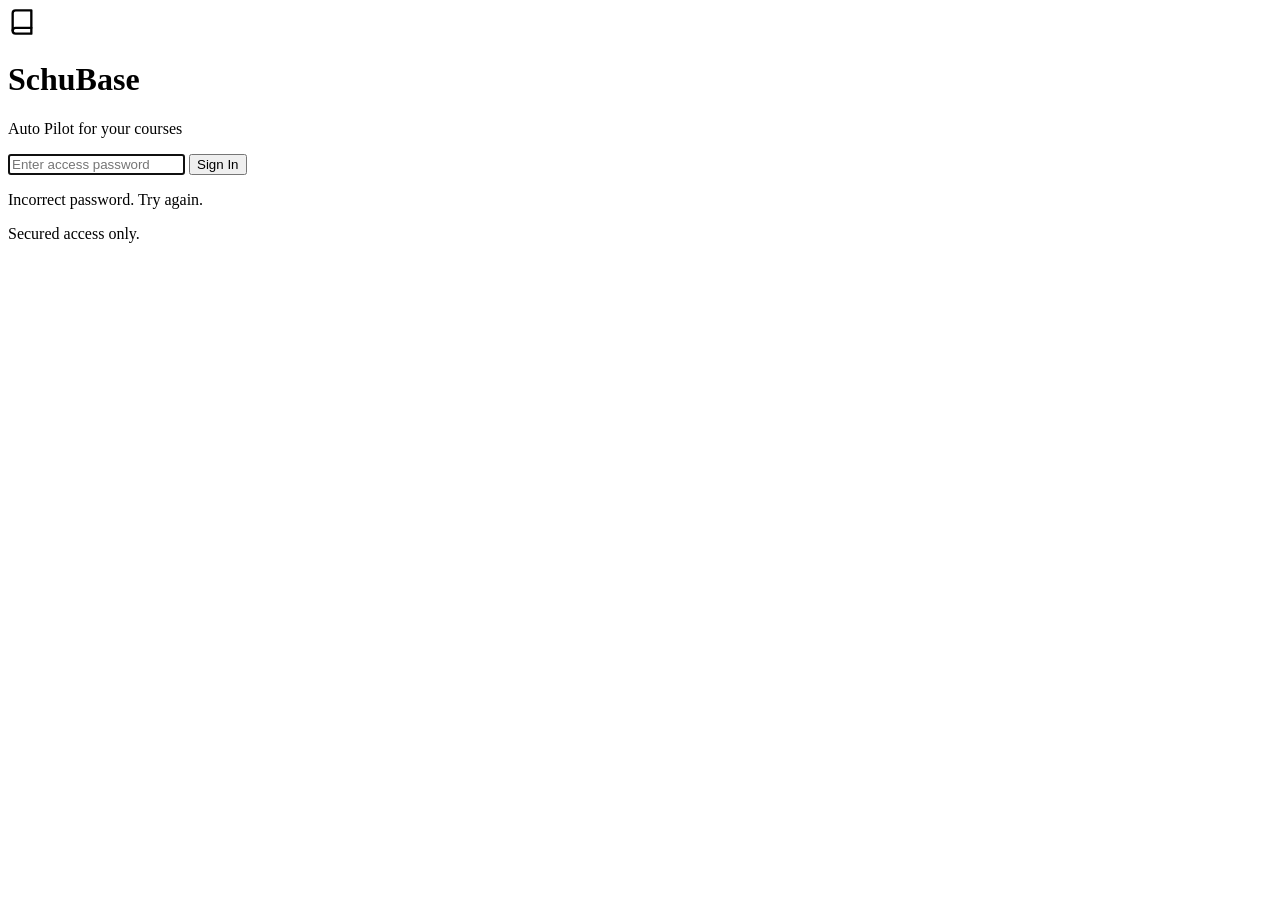
==== static/login.html @ 163c2835 "Rebrand to SchuBase Auto Pilot with auth, Docker, and Render deployment - Rebrand all UI/code from "" ====
<!DOCTYPE html>
<html lang="en">
<head>
  <meta charset="UTF-8">
  <meta name="viewport" content="width=device-width, initial-scale=1.0">
  <title>SchuBase — Sign In</title>
  <link rel="stylesheet" href="/style.css">
  <link rel="preconnect" href="https://fonts.googleapis.com">
  <link href="https://fonts.googleapis.com/css2?family=Inter:wght@300;400;500;600;700&display=swap" rel="stylesheet">
</head>
<body>
  <div class="login-page">
    <div class="login-card">
      <div class="login-logo">
        <svg width="28" height="28" viewBox="0 0 24 24" fill="none" stroke="currentColor" stroke-width="2" stroke-linecap="round" stroke-linejoin="round">
          <path d="M4 19.5A2.5 2.5 0 0 1 6.5 17H20"/>
          <path d="M6.5 2H20v20H6.5A2.5 2.5 0 0 1 4 19.5v-15A2.5 2.5 0 0 1 6.5 2z"/>
        </svg>
      </div>
      <h1>SchuBase</h1>
      <p class="login-sub">Auto Pilot for your courses</p>
      <form id="login-form" action="/auth/login" method="POST">
        <input class="login-input" type="password" name="password" placeholder="Enter access password" required autofocus>
        <button class="login-btn" type="submit">Sign In</button>
      </form>
      <p class="login-error" id="login-error">Incorrect password. Try again.</p>
      <p class="login-footer">Secured access only.</p>
    </div>
  </div>
  <script>
    const params = new URLSearchParams(window.location.search);
    if (params.get('error') === '1') {
      document.getElementById('login-error').style.display = 'block';
    }
  </script>
</body>
</html>
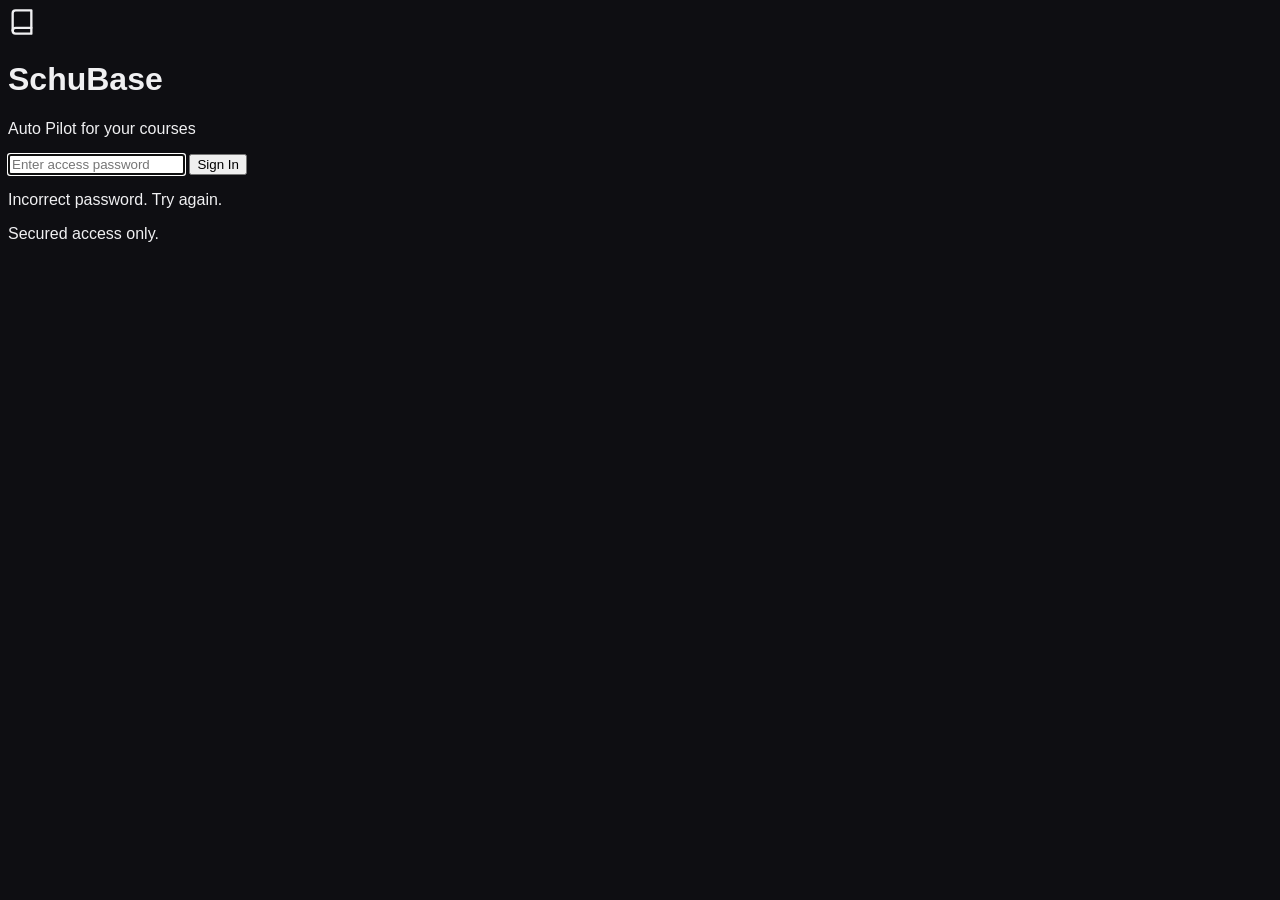
==== commit 5c5b7622: "Fix dark mode + update login to go through Drexel Connect SSO first - Inline critical dark CSS (back" ====
--- a/static/login.html
+++ b/static/login.html
@@ -4,9 +4,10 @@
   <meta charset="UTF-8">
   <meta name="viewport" content="width=device-width, initial-scale=1.0">
   <title>SchuBase — Sign In</title>
+  <style>body{background:#0e0e12;color:#f0f0f2;font-family:'Space Grotesk',sans-serif}</style>
   <link rel="stylesheet" href="/style.css">
   <link rel="preconnect" href="https://fonts.googleapis.com">
-  <link href="https://fonts.googleapis.com/css2?family=Inter:wght@300;400;500;600;700&display=swap" rel="stylesheet">
+  <link href="https://fonts.googleapis.com/css2?family=Space+Grotesk:wght@300;400;500;600;700&display=swap" rel="stylesheet">
 </head>
 <body>
   <div class="login-page">
